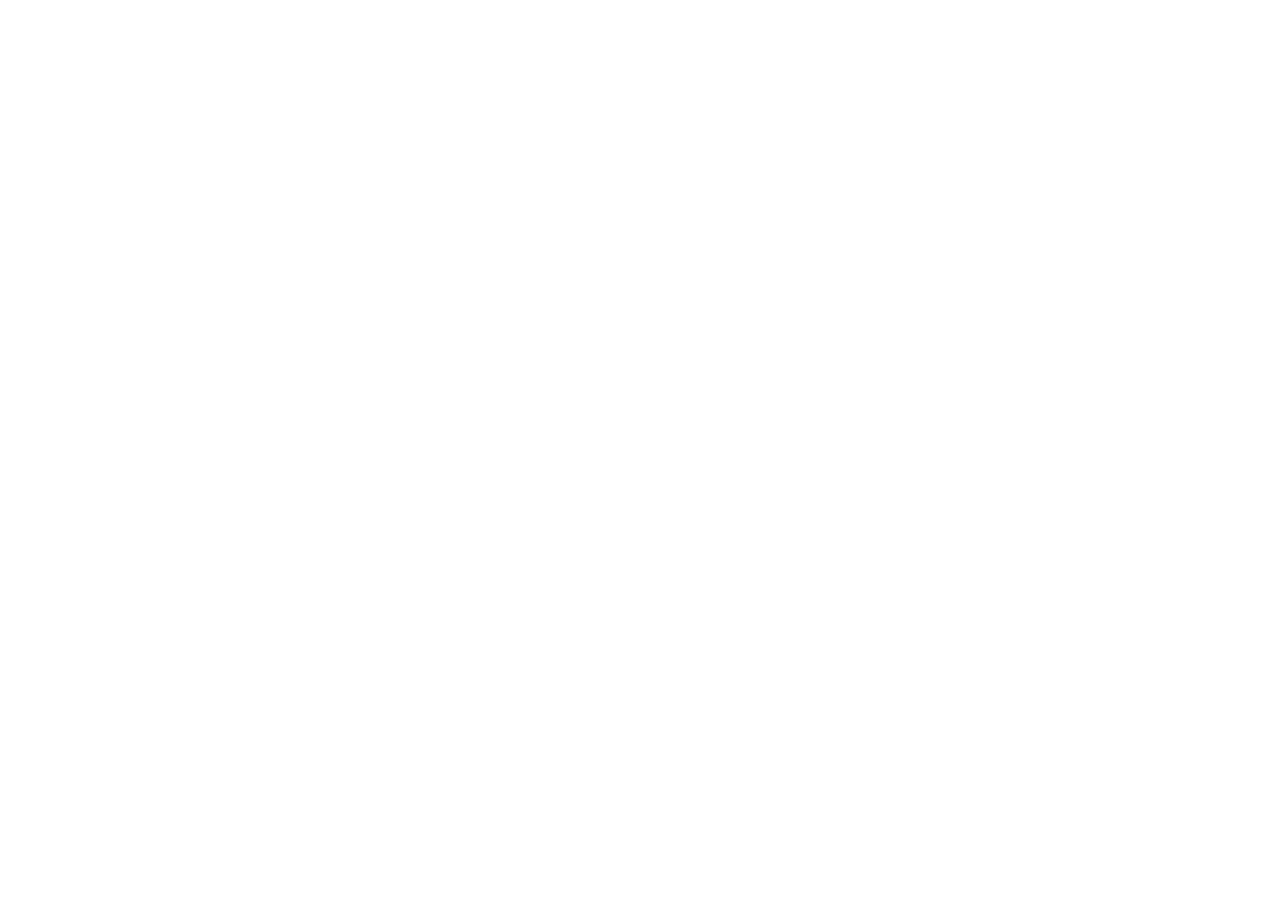
==== src/main/webapp/index.html @ 65c239ac "Première version" ====
<!DOCTYPE html>
<html>
  <head>
    <meta charset="UTF-8">
    <title>Enter your page title here</title>
    <script type="text/javascript" charset="UTF-8" src="teavm/runtime.js"></script>
    <script type="text/javascript" charset="UTF-8" src="teavm/classes.js"></script>
    <link rel="stylesheet" type="text/css" href="flavour/widgets.css">
    <link rel="stylesheet" type="text/css" href="css/app.css">
  </head>
  <body onload="main()">
    <div id="application-content"></div>
  </body>
</html>
---- src/main/webapp/css/app.css ----
body {
}
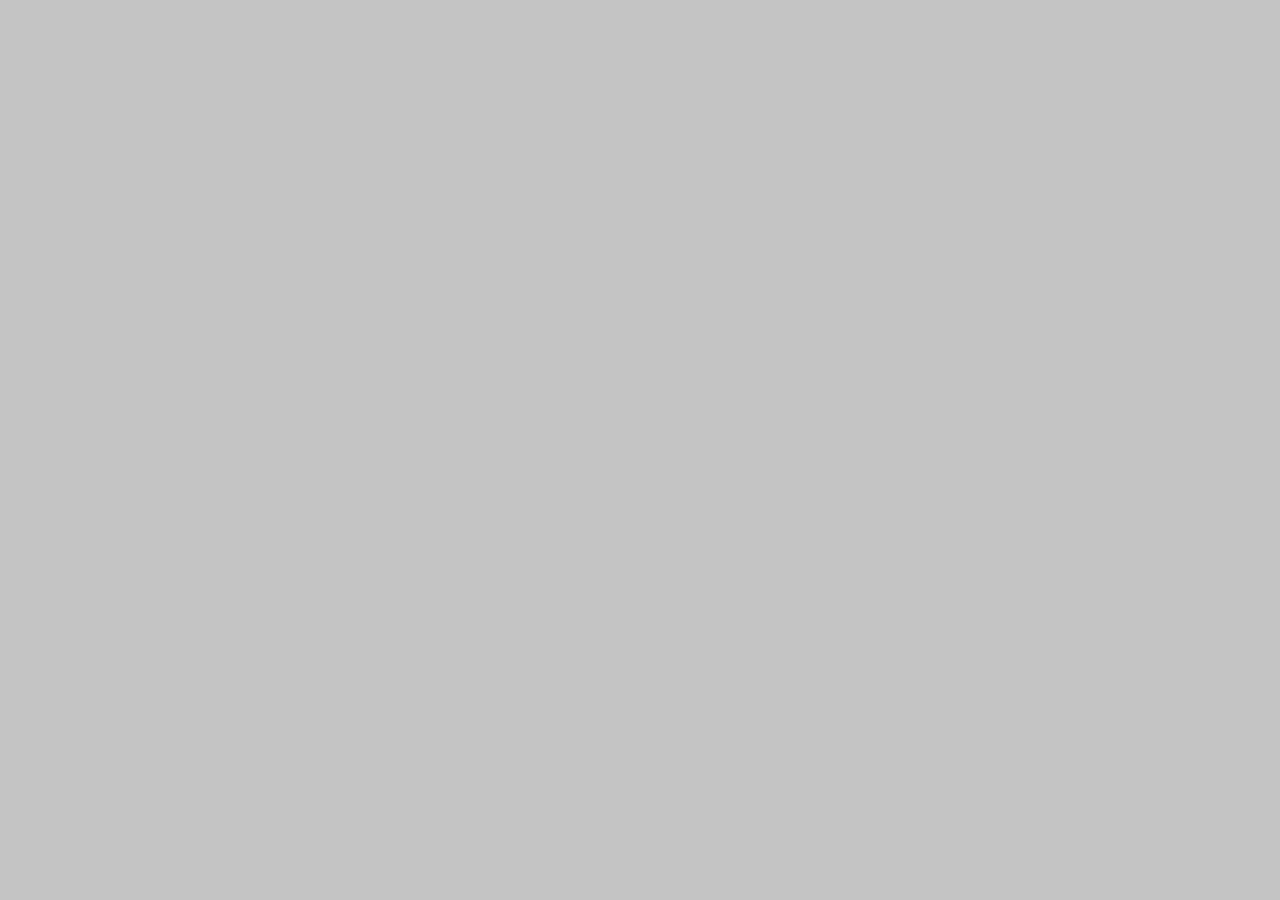
==== commit 61c60be8: "US-1 et US-5" ====
--- a/src/main/webapp/index.html
+++ b/src/main/webapp/index.html
@@ -2,11 +2,12 @@
 <html>
   <head>
     <meta charset="UTF-8">
-    <title>Enter your page title here</title>
+    <title>Time's Up !</title>
     <script type="text/javascript" charset="UTF-8" src="teavm/runtime.js"></script>
     <script type="text/javascript" charset="UTF-8" src="teavm/classes.js"></script>
-    <link rel="stylesheet" type="text/css" href="flavour/widgets.css">
+<!--     <link rel="stylesheet" type="text/css" href="flavour/widgets.css"> -->
     <link rel="stylesheet" type="text/css" href="css/app.css">
+    <link rel="stylesheet" type="text/css" href="fontawesome/css/fontawesome-all.css">
   </head>
   <body onload="main()">
     <div id="application-content"></div>
--- a/src/main/webapp/css/app.css
+++ b/src/main/webapp/css/app.css
@@ -1,2 +1,54 @@
 body {
+	font-family: 'Open Sans', Arial, Tahoma;
+	font-weight: 400;
+	font-size: 1em;
+	color: #363636;
+	background: #c3c3c3;
+}
+
+.application-name {
+	width: 220px;
+	position: absolute;
+	left: 0;
+	right: 0;
+	margin: auto;
+	text-transform: uppercase;
+	font-size: 2.4em;
+	font-weight: 700;
+	letter-spacing: -1px;
+}
+
+.settings {
+	width: 100px;
+	height: 100px;
+	position: absolute;
+	right: 0;
+	margin: auto;
+}
+
+.play {
+	width: 150px;
+	height: 150px;
+	position: absolute;
+	left: 0;
+	right: 0;
+	top: 0;
+	bottom: 0;
+	margin: auto;
+	text-transform: uppercase;
+	font-size: 2.4em;
+	font-weight: 700;
+	letter-spacing: -1px;
+	color: red;
+	border-radius: 50%;
+	border: 3px red solid;
+	text-align: center;
+	vertical-align: middle;
+	line-height: 150px;
+}
+
+.footer {
+	position: absolute;
+	bottom: 0;
+	margin: auto;
 }